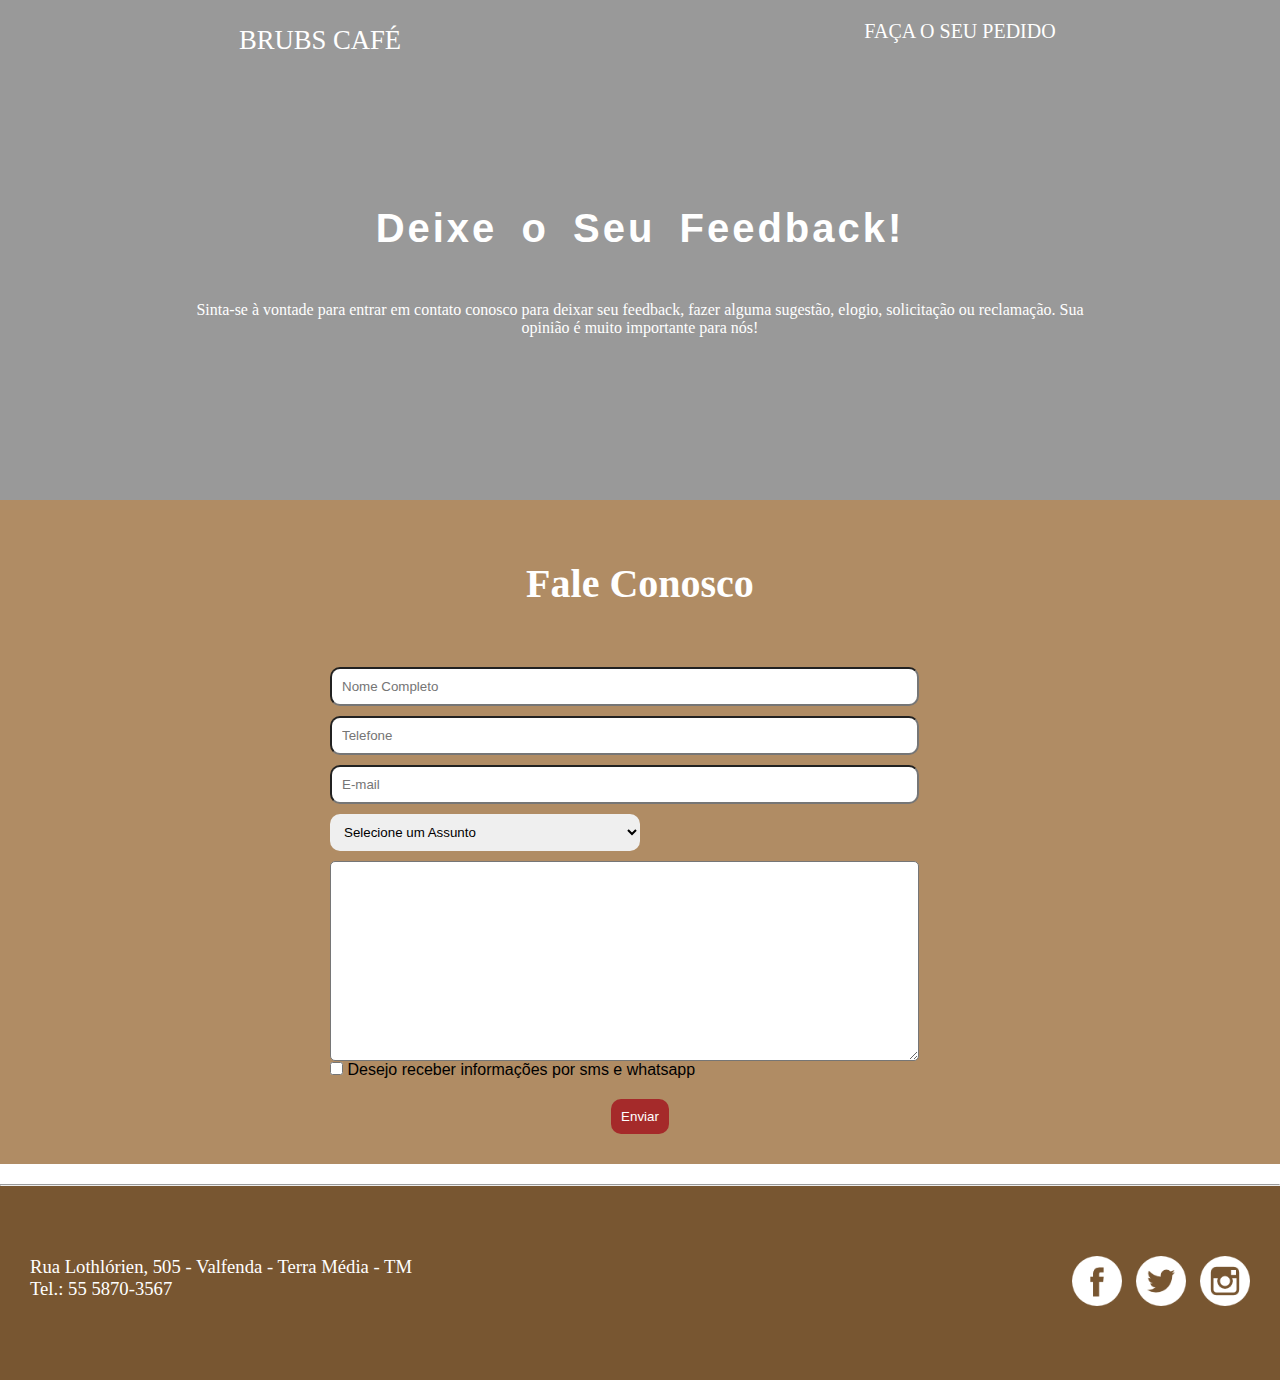
==== contato.html @ 4c7caee5 "Projeto cafeteria concluido" ====
<!DOCTYPE html>
<html lang="pt-BR">
<head>
    <meta charset="UTF-8">
    <meta http-equiv="X-UA-Compatible" content="IE=edge">
    <meta name="viewport" content="width=device-width, initial scale=1.0">
    <title>Brubs Café</title>
    <link rel="stylesheet" href="/css/styles.css">
</head>
<body>
    <header>
    <div id="cabecalho">


        <div id="superior">
            
        <h1>Brubs Café</h1>
        <nav>
            <ul>
                <li><a href="index.html">home</a></li>
                <li><a href="menu.html">menu</a></li>
                <li><a href="quemsomos.html">quem somos</a></li>
                <li><a href="localizacao.html">localização</a></li>
                <li><a href="contato.html">contato</a></li>
            </ul>
        </nav>
        <div id="whatsapp">
            <a href="https://wa.me/5511983094410">Faça o seu pedido</a>
        </div>
    </div>
    
        <h2>Deixe o Seu Feedback!</h2>
        <p>Sinta-se à vontade para entrar em contato conosco para deixar seu feedback, fazer alguma sugestão, elogio, solicitação ou reclamação. Sua opinião é muito importante para nós!</p>
    </div>
    </header>

     <main>

        <h2>Fale Conosco</h2>

        <form>
        <input type="text" placeholder="Nome Completo" required maxlength="80"> 
        <input type="tel" placeholder="Telefone">
        <input type="email" placeholder="E-mail" required>
        <select>  
            <option value="Selecione"> Selecione um Assunto</option>
            <option value="Sugestão"> Sugestão</option>
            <option value="Reclamação"> Reclamação</option>
            <option value="Dúvidas"> Dúvidas</option>
            <option value="Elogios"> Elogios</option>
            <option value="Solicitação"> Solicitação</option>
        </select>

        <textarea></textarea>


        <span>
        <input type="checkbox"> Desejo receber informações por sms e whatsapp
        </span>

        <input type="submit" value="Enviar">


        </form>


     </main>

    <hr>
    <footer>

    <div id="endereco">
        <p>Rua Lothlórien, 505 - Valfenda - Terra Média - TM</p>
        <p>Tel.: 55 5870-3567</p>
    </div>

    <div id="redes">
        <nav>
            <ul>
                <li><a href="https://www.facebook.com" target="_blank"><img src="img/facebook.png" alt="facebook"></a></li>
                <li><a href="https://www.twitter.com" target="_blank"><img src="img/twitter.png" alt="twitter"></a></li>
                <li><a href="https://www.instagram.com" target="_blank"><img src="img/instagram.png" alt="instagram"></a></li>
            </ul>
        </nav>
    </div>


    </footer>

</body>
</html>
---- css/styles.css ----
/*
* Prefixed by https://autoprefixer.github.io
* PostCSS: v8.4.14,
* Autoprefixer: v10.4.7
* Browsers: last 4 version
*/

/* 
Fontes do google
font-family: 'Fjalla One', sans-serif;
font-family: 'Lobster', cursive;
font-family: 'Pathway Gothic One', sans-serif;
font-family: 'PT Serif', serif; 
font-family: 'Playfair Display SC', serif;
*/


/*
Remover as margens internas e externas de todos os elementos (tags) html.
Vamos usar o comando margin(externa) com valor 0 e o comando padding(interna)com o valor 0.
Utilizaremos o comando box-sizing com o valor border-box.Isso permite que as margens internas aplicadas aos 
elementos html não interfiram no tamanho da caixa em que este elemento está.
*/

html{
    scroll-behavior: smooth;
}



*{
    margin: 0;
    padding: 0;
    -webkit-box-sizing: border-box;
            box-sizing: border-box;
}

.abrirmenu{
    text-decoration: none;
    padding: 10px;
    color: white;
    font-size: 40pt;
    display: none;

}
.fecharmenu{
    text-decoration: none;
    color: white;
    font-size: 20pt;
    padding: 5px;
    border-radius: 50%;
    display: none;
}

header{
    /* Vamos aumentar a altura do header para 500px */
    height: 500px;
    /* Usamos o comando background-image para adicionar uma imagem de fundo ao header
    Utilizamos o comando ../ para voltar um nível anterior e assim conseguir acessar a pasta img que está fora da pasta css.
    */
     background-image:url("../img/fundo-cafeteria-home.jpg");
     /* Ajustar o tamanho da foto para 100% de largura */
     background-size: 100%;

     /* 
     Para realizar o deslocamento da imagem de fundo utilizaremos o comando background-position, 
     assim eu posso deslocar para cima ou para baixo no eixo y e para a direita ou para esquerda no eixo x.
     */
     background-position: 0 -80px ;
}

#cabecalho{
    /* 
    Aplicar uma cor de fundo preto com um efeito de transparência.O comando será background-color com o valor rgba,
    onde "a" do comando rgb é o efeito de transparência que varia entre 0 e 1, onde 0 "zero" é totalmente transparente e 
    1 é totalmente visível.
    */
    background-color: rgba(0,0,0,0.4);
    height: 500px;
    color:#fff;

}

#superior{
    /* 
    O comando display permite dispor os elementos de algumas maneiras, uma delas é flex(de flexivel). Isso permite que o conteudo deste 
    elemento fique flexivel.
    */
    display:-webkit-box;
    display:-ms-flexbox;
    display:flex; 
    /* 
    Para este exemplo foi aplicado uma estrutura flexivel em linha. Portanto o comando flex-direction recebeu o valor row(linha).
    */
    -webkit-box-orient: horizontal;
    -webkit-box-direction: normal;
        -ms-flex-direction: row;
            flex-direction: row;
    /* 
    O comando flex-wrap reaiza uma quebra de linha.
    */
    -ms-flex-wrap: wrap;
        flex-wrap: wrap;
    /* border: 3px solid red; borda da caixa dos elementos*/
} 

#superior h1{
    -webkit-box-flex:1;
        -ms-flex:1;
            flex:1;
    /* border: 3px solid green; */
    text-align: center;  /*alinhar o titulo no centro*/
    padding-top: 25px; /*baixar o titulo em pixels*/
    font-family: Georgia, 'Times New Roman', Times, serif;  /*mudar a fonte do titulo*/
    font-size: 20pt;
    font-weight: lighter;
    text-transform: uppercase;
}

#superior nav{
    -webkit-box-flex:2;
        -ms-flex:2;
            flex:2;
    /* border: 3px solid blue; */
    text-align: center;
    padding-top: 30px;
}

/* 
Vamos retirar o marcador da lista ul. Esta lista está na parte superior da página, dentro do id superior. O caminho que iremos fazer será:
#superior nav ul.
*/
#superior nav ul{
    /* Usaremos o comando list-style como none(nenhum) para retirar o marcador*/
 list-style: none;
}
/* 
Para dispor(display) os itens do menu em linha, utilizaremos o comando display com o valor inline-block
*/
#superior nav ul li{
    display:inline-block;
    padding:0px 10px;
    /* Transition é para que o efeito de cor vá surgindo no tempo em que colocarmos */
    -webkit-transition: ease 1.5s;
    -o-transition: ease 1.5s;
    transition: ease 1.5s;
}
/* Foi aplicado ao item li um atributo hover, aplicamos um efeito de cor de fundo, assim, mudo a cor de fundo 
do elemento quanto passo o mouse em cima do link. */
#superior nav ul li:hover{
    /* background-color: blueviolet; */
    -webkit-transform: scale(1.4);
        -ms-transform: scale(1.4);
            transform: scale(1.4); /*É usado para dar o efeito de aumentar a letra quando passar o mouse*/
}

#whatsapp{
    -webkit-box-flex:1;
        -ms-flex:1;
            flex:1;
    /* border: 3px solid purple; */
    text-align: center;
    padding-top: 20px;
    text-transform: uppercase;
}

#whatsapp a{
    color: #fff;
    font-family: Georgia, 'Times New Roman', Times, serif;
    font-size: 15pt;
    text-decoration: none;


}

#superior nav ul li a{
    text-decoration: none;
    color:#fff;
    font-family: Georgia, 'Times New Roman', Times, serif;
    font-size: 10pt;
    /* O comando text-transform muda o formato da letra o tornando maiúsculo, minúsculo ou a primeira letra da palavra maiuscula
    Tudo maiúsculo -> text-transfom: uppercase
    Tudo minúsculo -> text-transform: lowercase
    Primeira letra maiuscula -> text-transform: capitalize
    */
    text-transform: uppercase;
}



#cabecalho h2{
    text-align: center;
    padding-top: 150px;
    font-family: 'Pathway Gothic One', sans-serif;
    font-size: 30pt;
    /* 
    Vamos aplicar um espaçamento entre as letras. O comando é letter-spacing, você pode aplicar valores positivos ou negativos.
    Sendo, positivo as letras se espalham e negativo as letras se juntam.
    */
    letter-spacing: 3px;
    word-spacing: 10px;
    padding-bottom: 50px;
}

#cabecalho p{
    width: 70%;
    margin: 0 auto;
    text-align: center;
    font-family: Georgia, 'Times New Roman', Times, serif;
}


/* ------------------Estilos do footer-------------- */

footer{
    background-color: #785631;
    /* Vamos deixar o conteudo do footer flexivel com o comando display(dispor, exibir) flex 
    E aplicar a direção com o comando row (flex-direction com o valor row)
    */
    display: -webkit-box;
    display: -ms-flexbox;
    display: flex;
    -webkit-box-orient: horizontal;
    -webkit-box-direction: normal;
        -ms-flex-direction: row;
            flex-direction: row;
    padding: 30px;
    /* height: 250px; */
    padding-top: 70px;
    padding-bottom: 70px;
}

footer #endereco{
    -webkit-box-flex: 4;
        -ms-flex: 4;
            flex: 4;
    color: #fff;
    font-family: Georgia, 'Times New Roman', Times, serif;
    font-size: 14pt;

}

footer #redes{
    -webkit-box-flex: 1;
        -ms-flex: 1;
            flex: 1;
}

footer #redes nav{
    text-align: right;
}

footer #redes nav ul{
    /* Para retirar o marcador (bolinhas), temos o valor list-style com o valor none*/
list-style: none;
}

/* para dispor um ao lado do outro os elementos links das redes, usaremos o comando display com o valor inline-block */
footer #redes nav ul li{
    display: inline-block;
    margin-left: 10px;
}

footer #redes nav ul li a img{
    width: 50px;
    height: 50px;

}

/* ---------------Estilos para a página home------------------- */

main{
    background-color: #b08c64;
    padding-top: 20px;
}


main h2{
    font-family: 'Playfair Display SC', serif;
    font-size: 30pt;
    margin:50px;
    text-align: center;
    color: #fff;
    padding-top: 20px;

}


main p{
    margin: 0px  200px;
    text-align: justify;
    line-height: 25px;
    font-family: "Pathway Gothic One";
    margin-bottom: 30px;
}

/* Aqui eu mexo na caixa  */
main #imghome{
    text-align: center;
}

/* Aqui eu mexo na imagem */
main #imghome img{
    width: 200px;
    height: 200px;
/* Vamos arredondar os cantos da imagem com comando border-radius. O valor, voce aplica em pixel ou percentual. */
    border-radius: 50%;
    margin: 10px;
    /* Para deixar as imagens opacas ou transparentes, voce pode usar o comando opacity com o valor variando entre 0 e 1
    onde 0 é totalmente transparente e 1 é totalmente visivel
    */
    opacity: 0.8;
/* 
Vamos aplicar um efeito de animação com o comando transition com meio segundo
*/
    -webkit-transition: ease 0.5s;
    -o-transition: ease 0.5s;
    transition: ease 0.5s;
}
main #imghome img:hover{
    opacity: 1;
    /* Ao passar o mouse sobre a imagem será aplicada a sombra com as seguintes configurações:
    para o primeiro valor será 0, este representa x (horizontal); a segunda posição será 0px que representa o y(vertical)
    a terceira posição é o efeito de enevoado que será 20 e por último a cor da sombra;
    */
    -webkit-box-shadow: 0px 0px 20px black;
            box-shadow: 0px 0px 20px black;   

}

/* -------------- Menu --------------- */

main #categoria{
    width: 70%;
    /* É sempre bom usar margens para enxergar onde eu estou trabalhando  */
    /* border:4px solid red;  */
    margin-top: -100px;
    /* Além do margin-top com valor negativo para subir a caixa, posso usar o position tambem. */
    /* position: relative; */
    /* top: -1.5px; */
    margin-left: auto;
    margin-right: auto;
    display: -webkit-box;
    display: -ms-flexbox;
    display: flex;
    -webkit-box-orient: horizontal;
    -webkit-box-direction: normal;
        -ms-flex-direction: row;
            flex-direction: row;
    
    
}

main #categoria img{
    width: 200px;
    height: 200px;
    border-radius: 50%;
/* 
Ao passar o mouse sobre a imagem será aplicada a sombra com as seguintes configurações:
para o primeiro valor será 0, este representa x (horizontal); a segunda posição será 0px que representa o y(vertical)
a terceira posição é o efeito de enevoado que será 20 e por último a cor da sombra;
*/
    -webkit-box-shadow: 3px 3px 3px black;
            box-shadow: 3px 3px 3px black;  
}

main #categoria div{

    text-align: center;
    -webkit-box-flex: 1;
        -ms-flex: 1;
            flex: 1;
}

main #categoria div h3{
    font-family: 'PT Serif', serif;
    margin: 10px; 
    color: #fff;  
}

main section{
    display: -webkit-box;
    display: -ms-flexbox;
    display: flex;
    -webkit-box-orient: horizontal;
    -webkit-box-direction: normal;
        -ms-flex-direction: row;
            flex-direction: row;
    -ms-flex-wrap: wrap;
        flex-wrap: wrap;
    
}



main #item1, #item2, #item3, #item4, #item5, #item6{

    display: -webkit-box;

    display: -ms-flexbox;

    display: flex;
    -webkit-box-orient: horizontal;
    -webkit-box-direction: normal;
        -ms-flex-direction: row;
            flex-direction: row;
    width: 30%;
    margin: 10px;

}

main #item1 img, #item2 img, #item3 img, #item4 img, #item5 img, #item6 img{
    width: 200px;
    height: 200px;
    border-radius: 10px;
    margin: 5px;
    margin-top: 15px;
   
}

main #item1 div p, #item2 div p, #item3 div p, #item4 div p, #item5 div p, #item6 div p{
    color: #fff;
    font-family: Georgia, 'Times New Roman', Times, serif;
    margin-top: 28px;
    font-size: 15px;
}

main #item1 div h3, #item2 div h3, #item3 div h3, #item4 div h3, #item5 div h3, #item6 div h3{
    margin-top: 16px;
    color: #fff;
}

main section div p{
    margin: 0px;

}

main h4{
    font-family: Arial, Helvetica, sans-serif;
    font-size: 30pt;
    text-align: center;
    margin: 20px auto;
    border-bottom: 1px dotted brown;
    color: #fff;
}

main #categoria a{
    text-decoration: none;
}

/* --------------------------- LOCALIZAÇÃO ------------------------------------ */

main #mapa iframe{
    width: 60%;
    height: 400px;
    margin-left: 300px;
    margin-right: 300px;
    border-radius: 10px;
}

main h2{
    margin-top: 20px;
}

/* ---------------------------- FORMATAÇÃO DO FORMULARIO --------------------- */

main form{
    width: 50%;
    padding: 10px;
    margin: 20px auto;
    /* border: 1px solid silver; */
    /* box-shadow: 0px 0px 10px gray; */

}

main form input[type=text],
main form input[type=tel],
main form input[type=email]{
    width: 95%;
    padding: 10px;
    margin-bottom: 10px;
    /* border-bottom: 1px silver; */
    outline: none; /*retirar a borda ao clicar no campo */
    border-radius: 10px;

}

main form select{
    width: 50%;
    padding: 10px;
    margin-bottom: 10px;
    border: 0px;
    border-bottom: 1 solid silver;
    border-radius: 10px;
    display: block;

}

main form textarea{
    width: 95%;
    height: 200px;
    font-family: Arial, Helvetica, sans-serif;
    padding: 10px;
    display: block;
    outline-color: grey;
    border-radius: 5px;
}

main form span{
    font-family: Arial, Helvetica, sans-serif;

}

main form input[type=submit]{
    display:block;
    margin: 20px auto;
    border:0px;
    border-radius: 10px;
    background-color: brown;
    color: white;
    padding: 10px;
    -webkit-transition: ease 0.2s;
    -o-transition: ease 0.2s;
    transition: ease 0.2s;

}
main form input[type=submit]:hover{
    cursor: pointer;
    width: 40%;
    border-radius: 10px;
}

/* ================ ESTILIZAÇÃO QUEM SOMOS================ */

main #video{
    text-align: center;
}

main #video iframe{
    width: 80%;
    height: 400px;
    border-radius: 10px;
}

main p{
    font-family: 'PT Serif', serif;
    font-size: 20px;
    color: #fff;
}

/* =================ÁREA DOS BRAKEPOINTS DE RESPONSIVIDADE======================= */

/* Small devices (landscape phones, 576px and up) */
@media (min-width: 576px) { 
    header{
        background-position: 0px 0px;
        background-repeat: no-repeat;
    }

    #superior nav{
        background-color: black ;
        position: fixed;
        left:-210px;
        top: 0px;
        z-index: 10000;
        width: 200px;
        height: 100vh;
        text-align: left;
        padding-top: 100px;
        padding-left: 20px;
        transition: ease 0.5s;
    }

    #superior nav ul li{
        display:block;
        margin-bottom: 25px;
    }
    .abrirmenu{
        display: block;
        width: 40px;
    }
    .fecharmenu{
        display: block;
        width: 40px;
        height: 40px;
        font-size: 20pt;
        padding: 0px;
        text-align: center;
        position: absolute;
        top: 0px;
        left: 160px;
    }
 }


/* Medium devices (tablets, 768px and up) */
@media (min-width: 768px) {  }

/* Large devices (desktops, 992px and up) */
@media (min-width: 992px) {  }

 /* X-Large devices (large desktops, 1200px and up) */
@media (min-width: 1200px) {  }

/* XX-Large devices (larger desktops, 1400px and up) */
@media (min-width: 1400px) {  }
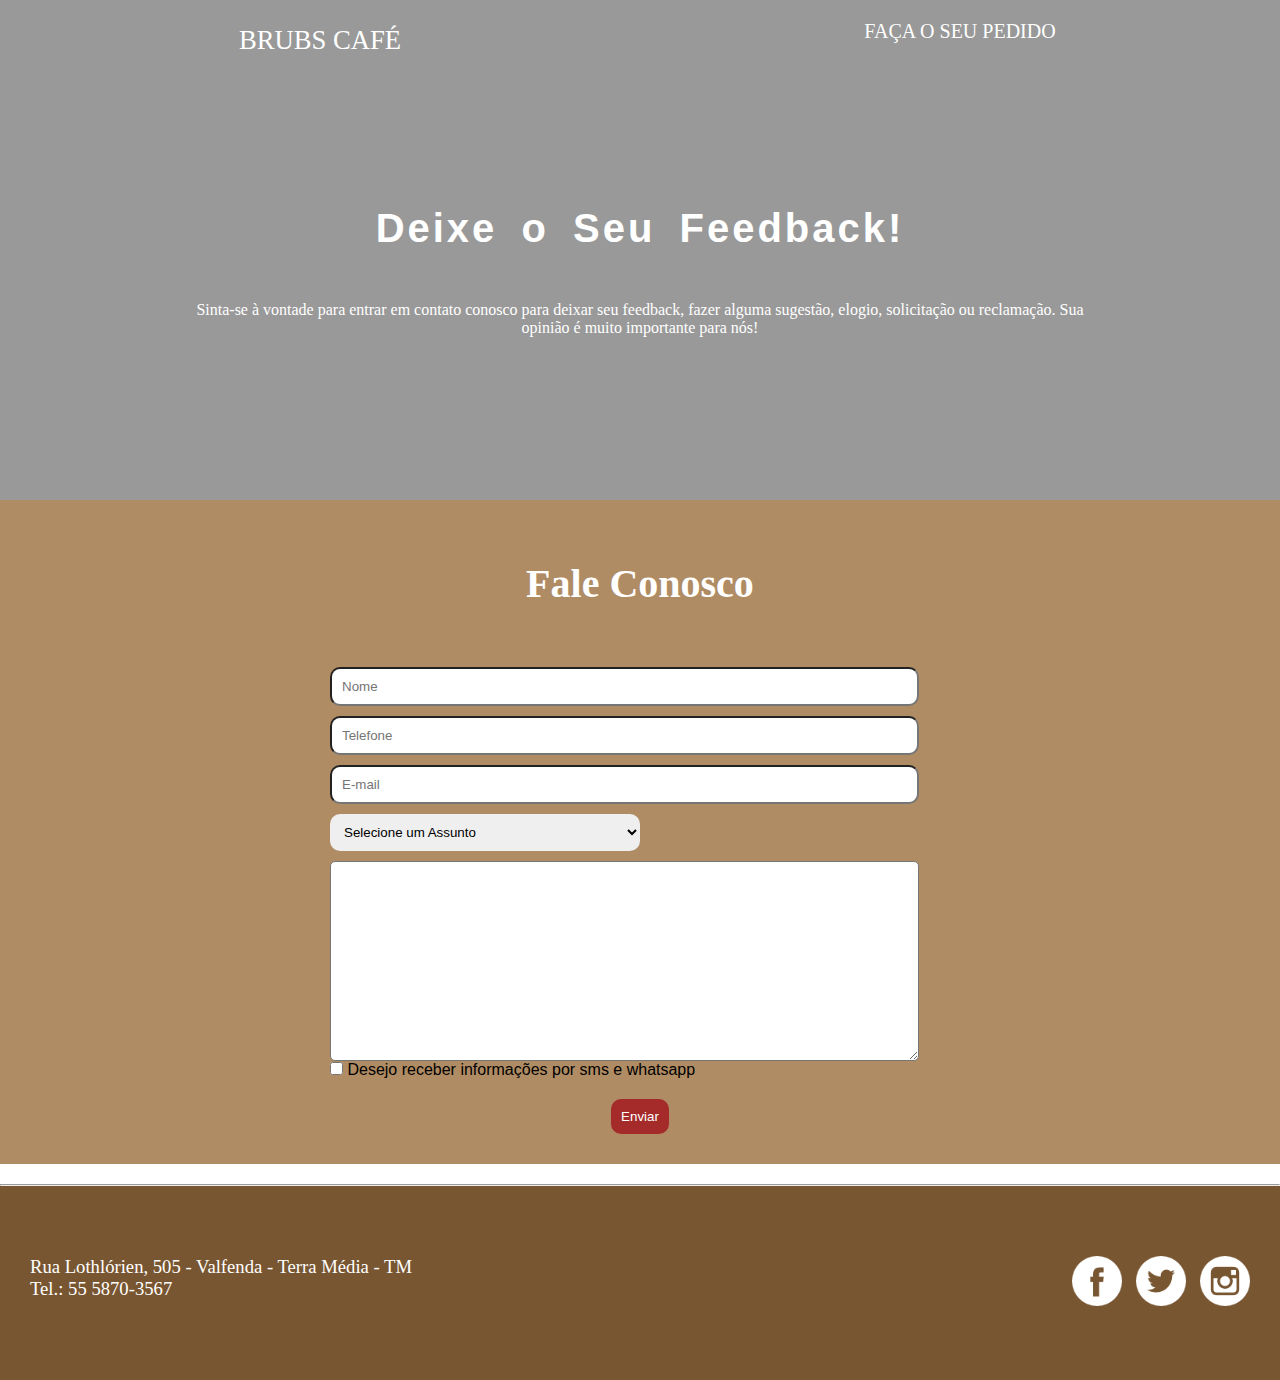
==== commit f68cb4bc: "Alteração do placeholder do campo nome" ====
--- a/contato.html
+++ b/contato.html
@@ -39,7 +39,7 @@
         <h2>Fale Conosco</h2>
 
         <form>
-        <input type="text" placeholder="Nome Completo" required maxlength="80"> 
+        <input type="text" placeholder="Nome" required maxlength="80"> 
         <input type="tel" placeholder="Telefone">
         <input type="email" placeholder="E-mail" required>
         <select>  
